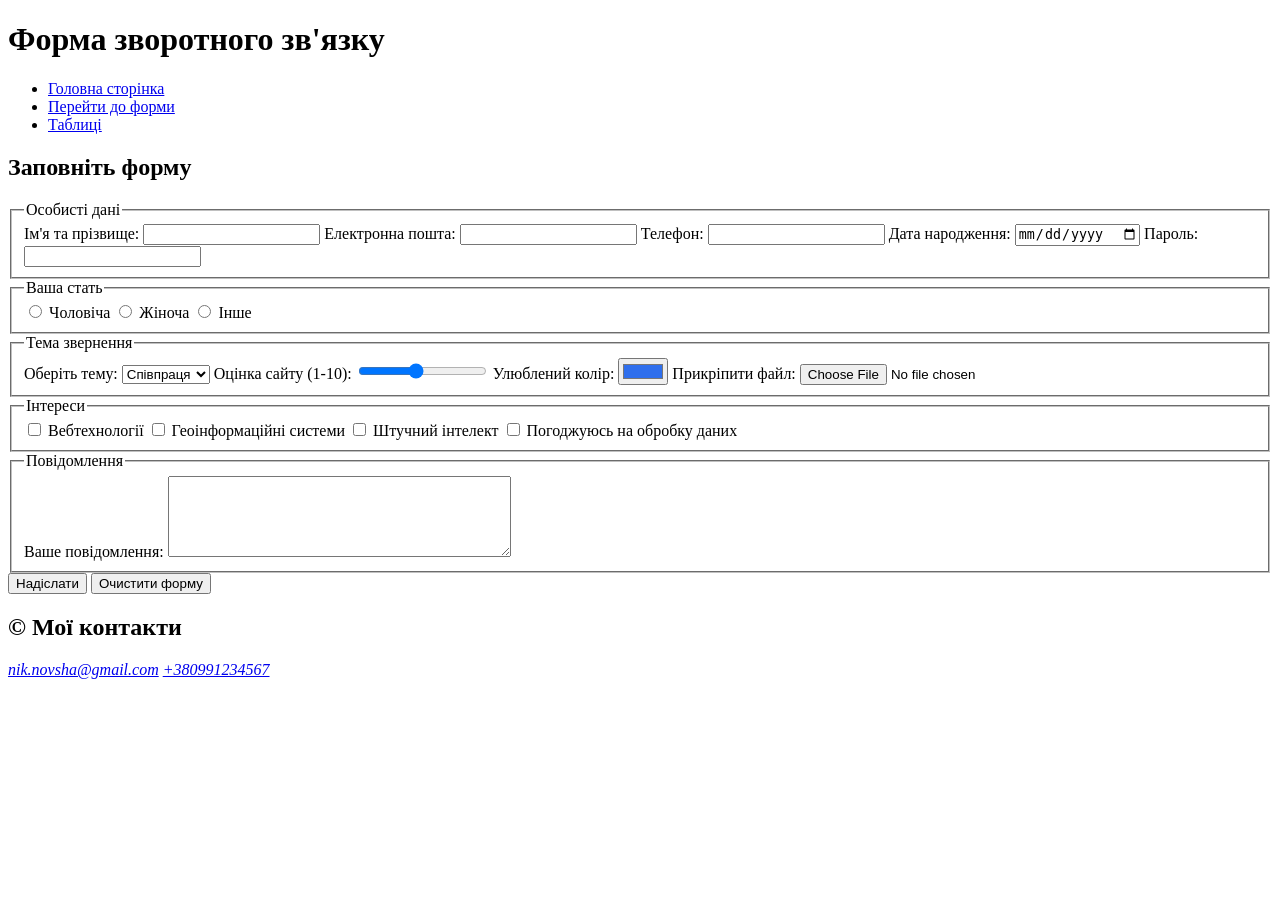
==== pages/form.html @ cf0947e6 "home-work-7" ====
<!doctype html>
<html lang="uk">
  <head>
    <meta charset="UTF-8" />
    <meta name="viewport" content="width=device-width, initial-scale=1.0" />
    <title>home-work-7</title>
    <link rel="stylesheet" href="../styles.css" />
  </head>
  <body>
    <header>
      <h1>Форма зворотного зв'язку</h1>
      <nav>
        <ul class="nav-list">
          <li><a class="nav-link" href="../index.html">Головна сторінка</a></li>
          <li>
            <a class="nav-link" href="#feedback-form">Перейти до форми</a>
          </li>
          <li>
            <a class="nav-link" href="./tables.html">Таблиці</a>
          </li>
        </ul>
      </nav>
    </header>
    <main>
      <section id="feedback-form">
        <h2>Заповніть форму</h2>
        <form action="#" method="post">
          <fieldset>
            <legend>Особисті дані</legend>

            <label>
              Ім'я та прізвище:
              <input type="text" name="fullname" />
            </label>

            <label>
              Електронна пошта:
              <input type="email" name="email" />
            </label>

            <label>
              Телефон:
              <input type="tel" name="phone" />
            </label>

            <label>
              Дата народження:
              <input type="date" name="birthdate" />
            </label>

            <label>
              Пароль:
              <input type="password" name="password" />
            </label>
          </fieldset>

          <fieldset>
            <legend>Ваша стать</legend>
            <label>
              <input type="radio" name="gender" value="male" />
              Чоловіча
            </label>
            <label>
              <input type="radio" name="gender" value="female" />
              Жіноча
            </label>
            <label>
              <input type="radio" name="gender" value="other" />
              Інше
            </label>
          </fieldset>

          <fieldset>
            <legend>Тема звернення</legend>
            <label>
              Оберіть тему:
              <select name="topic">
                <option value="cooperation">Співпраця</option>
                <option value="question">Запитання</option>
                <option value="feedback">Відгук</option>
                <option value="other">Інше</option>
              </select>
            </label>

            <label>
              Оцінка сайту (1-10):
              <input type="range" name="rating" min="1" max="10" value="5" />
            </label>

            <label>
              Улюблений колір:
              <input type="color" name="color" value="#2f6fed" />
            </label>

            <label>
              Прикріпити файл:
              <input type="file" name="attachment" />
            </label>
          </fieldset>

          <fieldset>
            <legend>Інтереси</legend>
            <label>
              <input type="checkbox" name="interests" value="web" />
              Вебтехнології
            </label>
            <label>
              <input type="checkbox" name="interests" value="gis" />
              Геоінформаційні системи
            </label>
            <label>
              <input type="checkbox" name="interests" value="ai" />
              Штучний інтелект
            </label>
            <label>
              <input type="checkbox" name="agreement" value="yes" />
              Погоджуюсь на обробку даних
            </label>
          </fieldset>

          <fieldset>
            <legend>Повідомлення</legend>
            <label>
              Ваше повідомлення:
              <textarea name="message" rows="5" cols="40"></textarea>
            </label>
          </fieldset>

          <button type="submit" class="form-button">Надіслати</button>
          <button type="reset" class="form-button">Очистити форму</button>
        </form>
      </section>
    </main>
    <footer>
      <h2>&copy; Мої контакти</h2>
      <address>
        <a class="contact-link" href="mailto:nik.novsha@gmail.com"
          >nik.novsha@gmail.com</a
        >
        <a class="contact-link" href="tel:+380991234567">+380991234567</a>
      </address>
    </footer>
  </body>
</html>
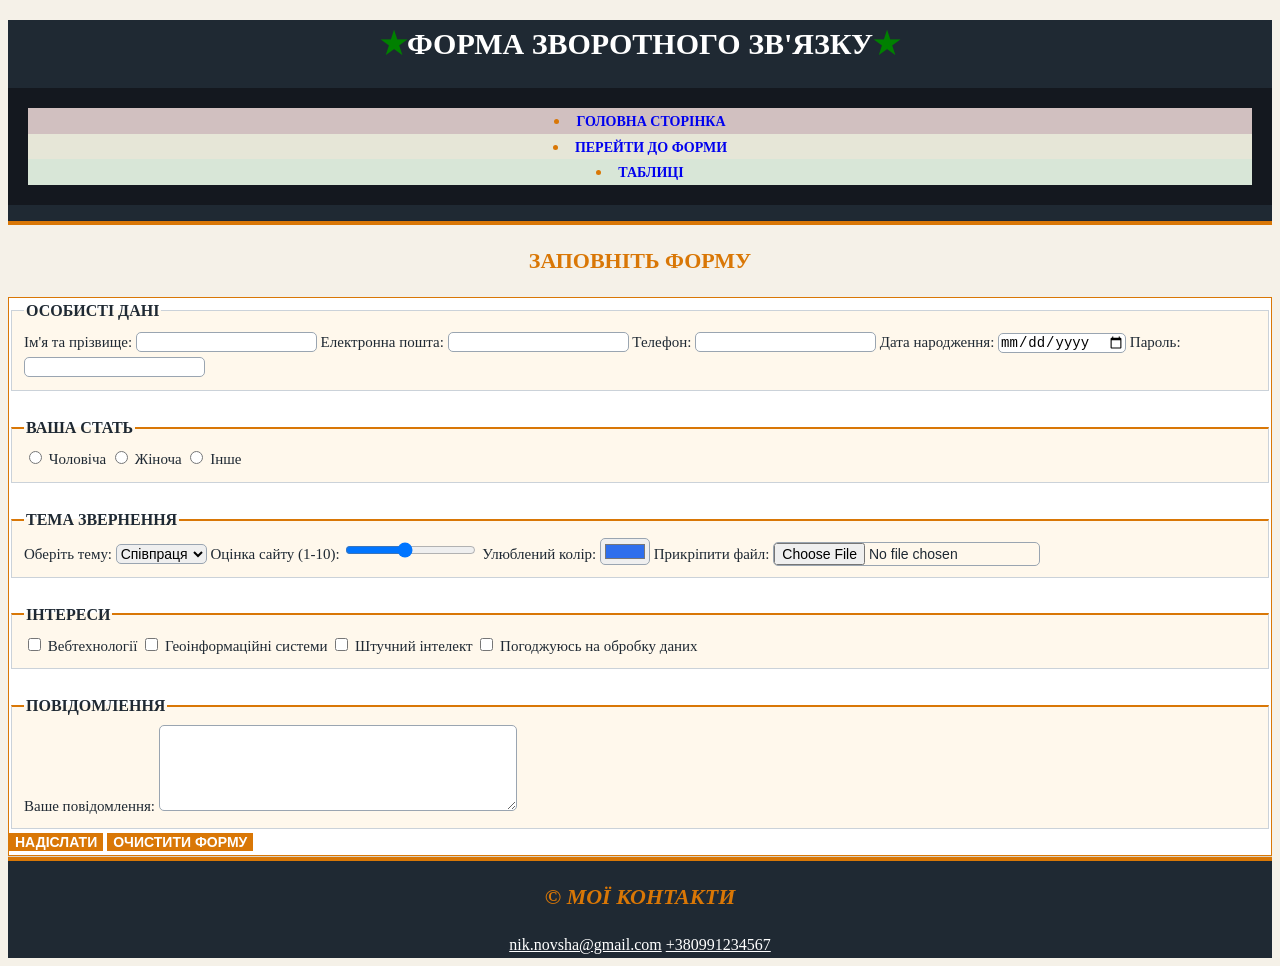
==== commit 4dea6588: "home-work-7-corrected" ====
--- a/pages/form.html
+++ b/pages/form.html
@@ -4,7 +4,7 @@
     <meta charset="UTF-8" />
     <meta name="viewport" content="width=device-width, initial-scale=1.0" />
     <title>home-work-7</title>
-    <link rel="stylesheet" href="../styles.css" />
+    <link rel="stylesheet" href="../styles/styles.css" />
   </head>
   <body>
     <header>
--- a/styles/styles.css
+++ b/styles/styles.css
@@ -0,0 +1,244 @@
+:root {
+  --main-text-color: #1f2933;
+  --accent-color: #d97706;
+  --white: #ffffff;
+  --bg-light: #fff8ec;
+}
+
+body {
+  font-size: 16px;
+  line-height: 1.6;
+  color: var(--main-text-color);
+  background-color: #f5f1e8;
+  background-image: url('./images/image2.webp');
+  background-position: center;
+  background-repeat: no-repeat;
+  background-attachment: fixed;
+  background-size: cover;
+}
+
+header,
+footer {
+  background-color: var(--main-text-color);
+  color: var(--white);
+  text-align: center;
+}
+
+header {
+  border-bottom: 4px solid var(--accent-color);
+}
+
+header h1 {
+  font-size: 30px;
+  font-style: normal;
+  text-transform: uppercase;
+}
+
+nav {
+  background-color: #14181f;
+}
+
+nav > ul {
+  padding: 20px;
+}
+
+.nav-list {
+  list-style-position: inside;
+}
+
+.nav-link {
+  font-weight: 700;
+  font-size: 14px;
+  text-decoration: none;
+  text-transform: uppercase;
+}
+
+.nav-link:hover,
+.nav-link:focus {
+  color: #fffb00;
+  outline: green solid 2px;
+}
+
+section {
+  border-bottom: 1px solid #d9d2c3;
+}
+
+h2 {
+  font-size: 22px;
+  text-transform: uppercase;
+  text-align: center;
+}
+
+h3 {
+  font-size: 18px;
+}
+
+ul {
+  list-style-type: disc;
+}
+
+ul li:first-child {
+  color: var(--accent-color);
+  background-color: #d1c0c0;
+}
+
+ul li:last-child {
+  color: var(--accent-color);
+  background-color: #d1c9c0;
+}
+
+ul li:nth-child(2) {
+  color: var(--accent-color);
+  background-color: #e6e6d7;
+}
+
+ul li:nth-child(3) {
+  color: var(--accent-color);
+  background-color: #d8e6d7;
+}
+
+ul li:nth-child(4) {
+  color: var(--accent-color);
+  background-color: #d7e4e6;
+}
+
+ul li:nth-child(5) {
+  color: var(--accent-color);
+  background-color: #e5d7e6;
+}
+
+ul li:nth-child(6) {
+  color: var(--accent-color);
+  background-color: #d7e4e6;
+}
+
+ul li:nth-child(7) {
+  color: var(--accent-color);
+  background-color: #d8d7e6;
+}
+
+h1::after {
+  content: '★';
+  color: green;
+}
+
+h1::before {
+  content: '★';
+  color: green;
+}
+
+h2::first-line {
+  color: var(--accent-color);
+}
+
+img {
+  border: 4px solid var(--accent-color);
+}
+
+#about,
+#projects,
+#skills,
+#experience {
+  background-color: var(--bg-light);
+}
+
+#projects h3 {
+  color: orange;
+}
+
+/* цей селектор має найбільшу специфічність - (1, 0, 2) */
+#projects h2::first-line {
+  color: #c158f5;
+}
+
+#photo {
+  text-align: center;
+}
+
+footer {
+  border-top: 4px solid var(--accent-color);
+  font-style: italic;
+}
+
+address {
+  font-style: normal;
+}
+
+footer address a {
+  color: green;
+}
+
+.contact-link {
+  color: var(--white);
+  text-decoration: underline;
+}
+
+form {
+  background-color: var(--white);
+  border: 1px solid var(--accent-color);
+}
+
+form > fieldset {
+  background-color: var(--bg-light);
+}
+
+fieldset {
+  border: 1px solid #cbd2d9;
+}
+
+fieldset + fieldset {
+  margin-top: 24px;
+  border-top: 2px solid var(--accent-color);
+}
+
+legend {
+  font-weight: 700;
+  text-transform: uppercase;
+  color: var(--main-text-color);
+}
+
+label {
+  font-size: 15px;
+}
+
+input,
+select,
+textarea {
+  font-size: 14px;
+  border: 1px solid #9aa5b1;
+  border-radius: 5px;
+}
+
+button {
+  background-color: var(--accent-color);
+  color: var(--white);
+  border: none;
+  font-weight: 700;
+  font-size: 14px;
+  text-transform: uppercase;
+}
+
+.form-button:hover,
+.form-button:focus {
+  color: olive;
+  background-color: aquamarine;
+  border: 2px solid green;
+}
+
+table {
+  border-collapse: collapse;
+  width: 100%;
+  background-color: var(--white);
+}
+
+th,
+td {
+  border: 1px solid var(--accent-color);
+  padding: 10px;
+  text-align: center;
+}
+
+thead,
+tfoot {
+  background-color: var(--bg-light);
+}
